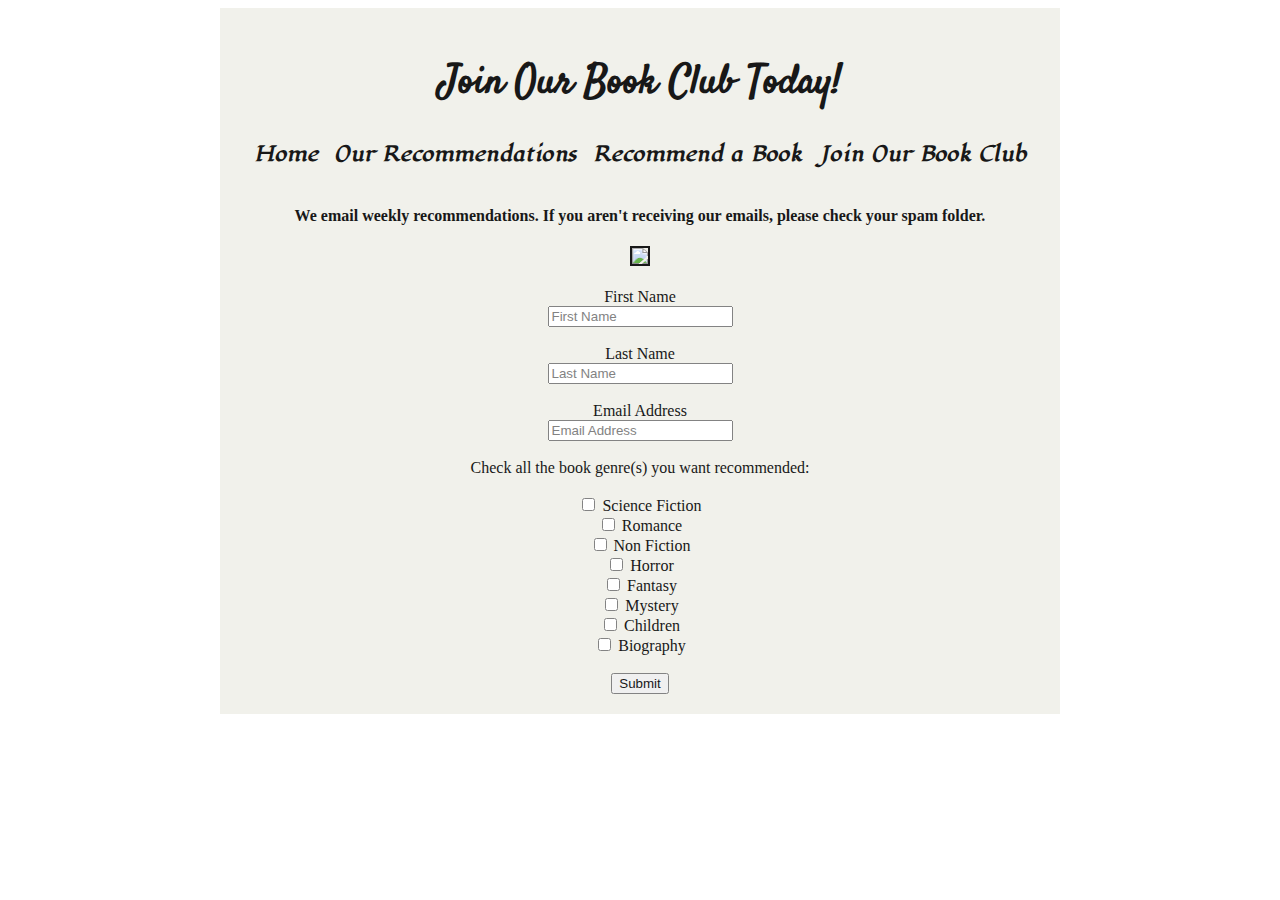
==== join_our_book_club.html @ 59601f1d "This is my initial commit for my CSS/HTML project" ====
<!DOCTYPE html>
<html lang="en">

<head>
    <meta charset="UTF-8">
    <meta name="viewport" content="width=device-width, initial-scale=1.0">
    <title>Join our Book Club</title>
</head>
<link rel="stylesheet" href="Style.css">
<link href="https://fonts.googleapis.com/css2?family=Libre+Baskerville:ital@1&family=Satisfy&display=swap" rel="stylesheet">
<link href="https://fonts.googleapis.com/css2?family=Lugrasimo&display=swap" rel="stylesheet">

<!--Div class is the font for -->
<div class="div2">
    <body>
        <h1>Join Our Book Club Today!</h1>
        <ul>
            <li><a href="homepage.html"> Home</a></li>
            <li><a href="our_recommendations.html"> Our Recommendations</a></li>
            <li><a href="your_recommendation.html"> Recommend a Book</a></li>
            <li><a href="join_our_book_club.html"> Join Our Book Club</a></li>
        </ul>
          <br>
        <h4>We email weekly recommendations. If you aren't receiving our emails, please check your spam folder.</h4>
       <img src="https://th.bing.com/th/id/OIP._60NNPciJ6zyu14yygLPmwHaHD?rs=1&pid=ImgDetMain"></a>
        <!--First Name, last name and email. All are required to hit the submit button-->
        <section>
            <form>
                <br><label for="First Name">First Name</label><br>
                <input type="text" id="First Name" name="First Name" placeholder="First Name" required><br>
                <br><label for="Last Name">Last Name</label><br>
                <input type="text" id="Last Name" name="Last Name" placeholder="Last Name" required><br>
                <br><label for="Email address"> Email Address</label><br>
                <input type="email" id="Email address" name="Email address" placeholder="Email Address" requried><br>
        </section>
        <!--this is my genre checklist-->
        <section>
            <br><label for="Check all the book genre(s) you want recommended:"> Check all the book genre(s) you want
                recommended:</label><br>
            <br><input type="checkbox" id="Science Fiction" name="Science Fiction" value="Genre" />
            <label for="Science Fiction"> Science Fiction</label><br>
            <input type="checkbox" id="Romance" name="Romance" value="Genre" />
            <label for="Romance"> Romance</label><br>
            <input type="checkbox" id="Non Fiction" name="Non Fiction" value="genre" />
            <label for="Non Fiction"> Non Fiction</label><br>
            <input type="checkbox" id="Horror" name="Horror" value="genre" />
            <label for="Horror">Horror</label><br>
            <input type="checkbox" id="Fantasy" name="Fantasy" value="genre" />
            <label for="Fantasy"> Fantasy</label><br>
            <input type="checkbox" id="Mystery" name="Mystery" value="genre" />
            <label for="Mystery"> Mystery</label><br>
            <input type="checkbox" id="Children" name="Children" value="genre" />
            <label for="Children"> Children</label><br>
            <input type="checkbox" id="Biography" name="Biography" value="genre" />
            <label for="Biography"> Biography</label><br>
        </section>
        <br>
        <input type="submit" text="Submit">
        </form>
    </body>
</div>
</html>
---- Style.css ----
h1 {
    text-align: center;  
    font-family: 'Satisfy', cursive;
    font-size:40px;
}
h2 {
  text-align: center;
  font-family: 'Pangolin', cursive;
}
html {
  background-image: url('https://th.bing.com/th/id/R.9c1f7ef67119fca3977dac24ae4a9b53?rik=keBB2px%2bY17ceA&riu=http%3a%2f%2fwallup.net%2fwp-content%2fuploads%2f2016%2f05%2f25%2f368018-walls-books-pattern.jpg&ehk=eGdoOctjQ3Wg%2b%2flpna1V3WM9UxXOsazKx1dXxhdVc6g%3d&risl=1&pid=ImgRaw&r=0');
  background-repeat: repeat;
  text-align: center;
  background-size: contain;
}
/* This is for the box behind the content */
div {
    width: 160px;
    height: fit-content;
    padding: 10px;
    border: 10px solid rgb(240, 240, 233);
    background: rgb(240, 240, 233);
  }
/* This denotes how big, long and how opaque it will be*/
  .div2 {
    width: 800px;
    height: fit-content;
    opacity: 90%;
    margin: auto;
}
/* */
p {
  font-family: 'Princess Sofia', cursive;
  font-size: 25px;
}
/*This changes nav bar link to black, centers it and gives it a font*/
a {
  color:black;
  text-align:center;
}
/* This is to remove line under the nav bar link */
a:link {
  text-decoration:none;
  font-family: 'Lugrasimo', cursive;
  font-weight:bold
}
/*The UL/li/li a is for the navigation bar */
ul {
  list-style-type:none;
  margin:0;
  padding:0;
  overflow: hidden;
}
li {
  display:inline;
  justify-content: space-between;
}
li a {
  display:inline ;
  color:black;
  text-align: center;
  padding:6px;
  text-decoration:none;
  font-family: 'Shadows Into Light', cursive;
  font-size:20px;
  font-weight:bold;
}
p.p1 {
  font-family: 'Nanum Pen Script', cursive;
}
/* borders for pictures*/
img {
  border: 2px solid black;
}
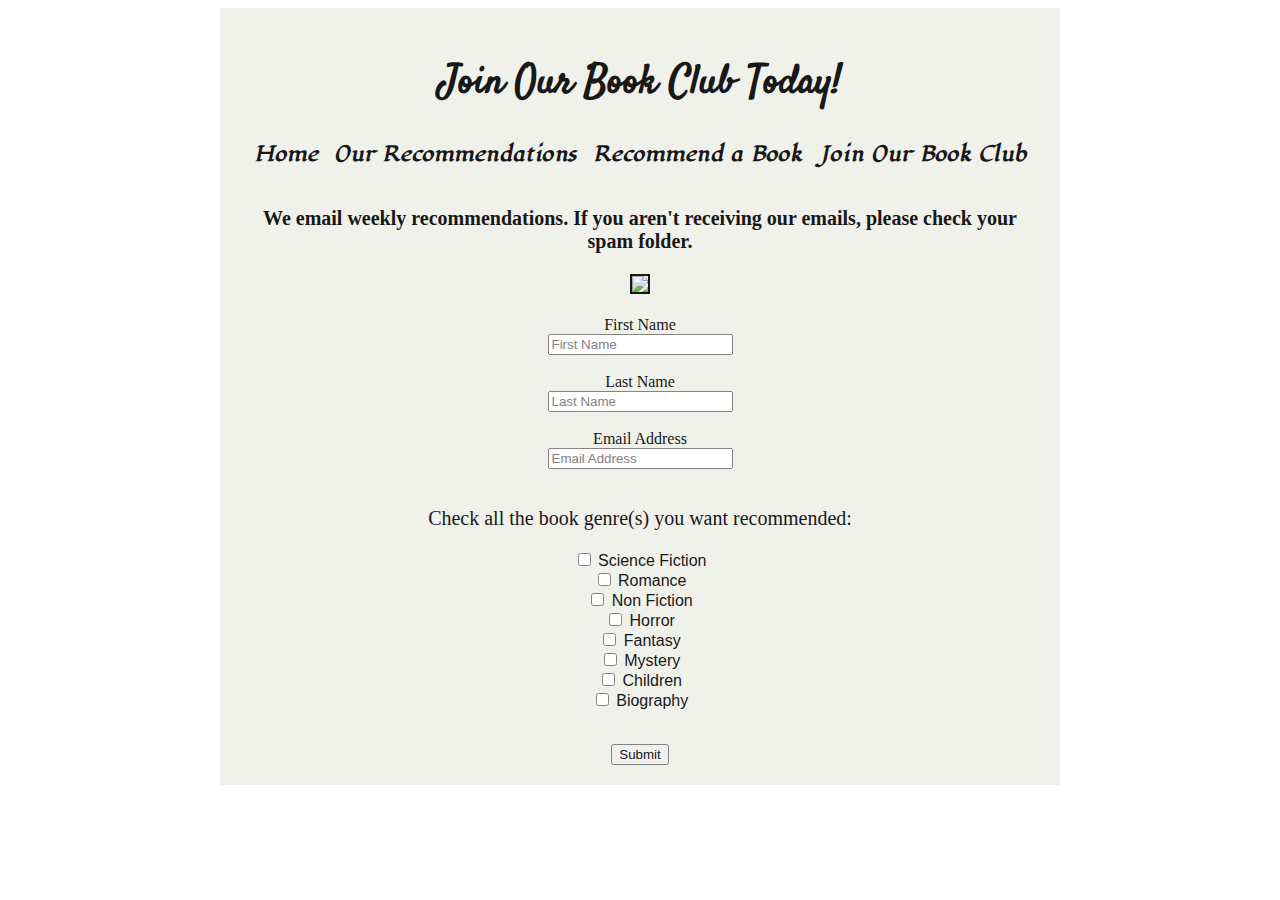
==== commit 5587604b: "updated assignment" ====
--- a/join_our_book_club.html
+++ b/join_our_book_club.html
@@ -21,7 +21,7 @@
             <li><a href="join_our_book_club.html"> Join Our Book Club</a></li>
         </ul>
           <br>
-        <h4>We email weekly recommendations. If you aren't receiving our emails, please check your spam folder.</h4>
+        <h4><p>We email weekly recommendations. If you aren't receiving our emails, please check your spam folder.</p></h4>
        <img src="https://th.bing.com/th/id/OIP._60NNPciJ6zyu14yygLPmwHaHD?rs=1&pid=ImgDetMain"></a>
         <!--First Name, last name and email. All are required to hit the submit button-->
         <section>
@@ -35,9 +35,8 @@
         </section>
         <!--this is my genre checklist-->
         <section>
-            <br><label for="Check all the book genre(s) you want recommended:"> Check all the book genre(s) you want
-                recommended:</label><br>
-            <br><input type="checkbox" id="Science Fiction" name="Science Fiction" value="Genre" />
+            <br><p>Check all the book genre(s) you want recommended:</p>
+            <p class= label><input type="checkbox" id="Science Fiction" name="Science Fiction" value="Genre" />
             <label for="Science Fiction"> Science Fiction</label><br>
             <input type="checkbox" id="Romance" name="Romance" value="Genre" />
             <label for="Romance"> Romance</label><br>
@@ -52,7 +51,7 @@
             <input type="checkbox" id="Children" name="Children" value="genre" />
             <label for="Children"> Children</label><br>
             <input type="checkbox" id="Biography" name="Biography" value="genre" />
-            <label for="Biography"> Biography</label><br>
+            <label for="Biography"> Biography</label><br></p>
         </section>
         <br>
         <input type="submit" text="Submit">
--- a/Style.css
+++ b/Style.css
@@ -31,7 +31,7 @@
 /* */
 p {
   font-family: 'Princess Sofia', cursive;
-  font-size: 25px;
+  font-size: 20px;
 }
 /*This changes nav bar link to black, centers it and gives it a font*/
 a {
@@ -54,6 +54,7 @@
 li {
   display:inline;
   justify-content: space-between;
+  font-family:'Lucida Sans', 'Lucida Sans Regular', 'Lucida Grande', 'Lucida Sans Unicode', Geneva, Verdana, sans-serif
 }
 li a {
   display:inline ;
@@ -71,4 +72,12 @@
 /* borders for pictures*/
 img {
   border: 2px solid black;
+}
+/* This is the font changes for my form and check boxes */
+form {
+  font-family:cursive;
+}
+p.label {
+  font-family:sans-serif;
+  font-size:medium;
 }